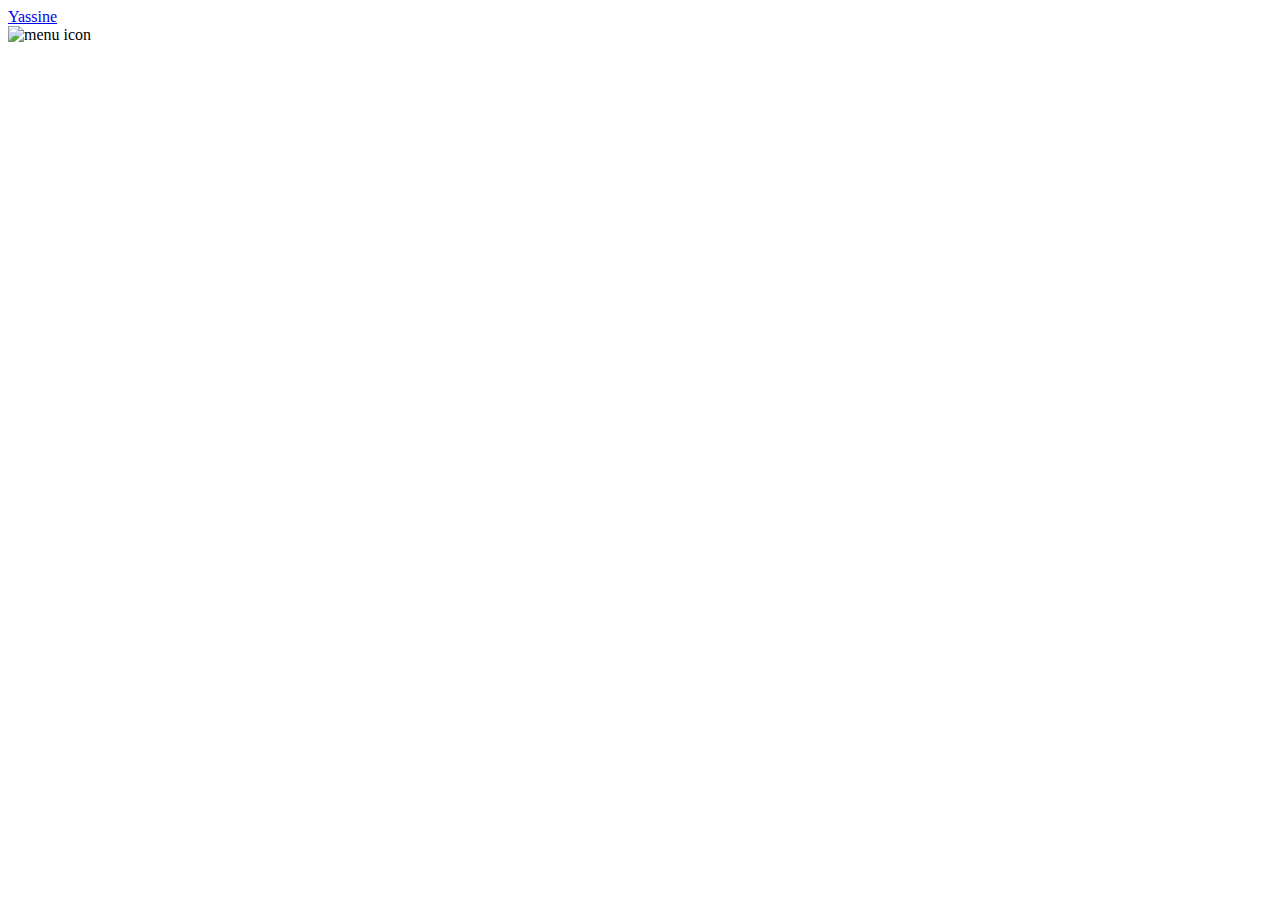
==== html/index.html @ 9225e1bb "add header" ====
<!DOCTYPE html>
<html lang="en">
<head>
    <meta charset="UTF-8">
    <meta http-equiv="X-UA-Compatible" content="IE=edge">
    <meta name="viewport" content="width=device-width, initial-scale=1.0">
    <link rel="preconnect" href="https://fonts.googleapis.com">
    <link rel="preconnect" href="https://fonts.gstatic.com" crossorigin>
    <link href="https://fonts.googleapis.com/css2?family=Inter&display=swap" rel="stylesheet">
    <link rel="stylesheet" href="/css/style.css">
    <title>Welcome to my Portfolio</title>
</head>
<body>
  <header class="header">
    <div class="logo-container">
      <a class="text-logo" href="#">Yassine</a>
    </div>
    <nav class="nav-menu">
      <img src="/images/Union.png" alt="menu icon">
    </nav>
  </header>
</body>
</html>
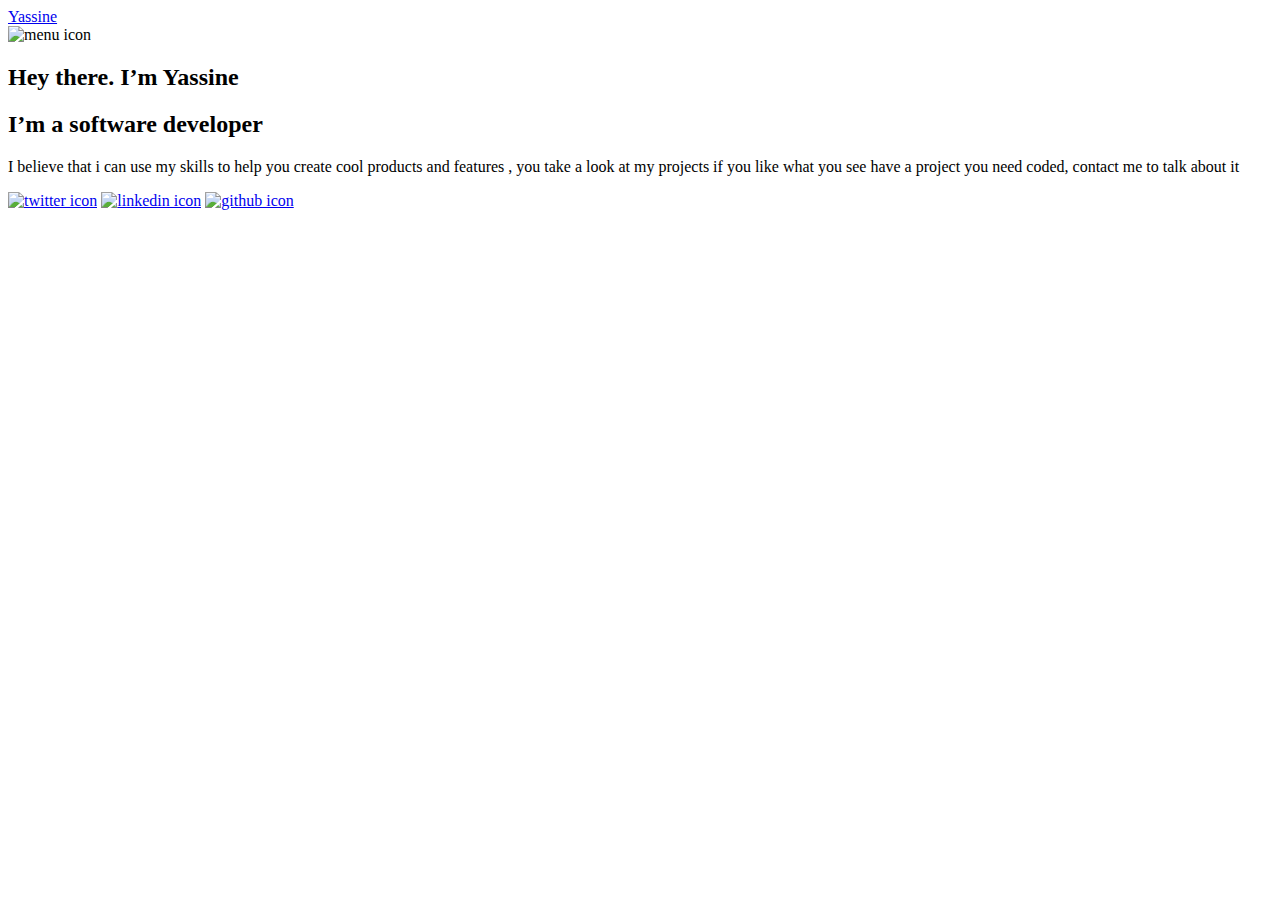
==== commit 37c3bda3: "Merge branch 'mobile-version-main-page' of github.com:youmari/portofolio into mobile-version-main-pa" ====
--- a/html/index.html
+++ b/html/index.html
@@ -19,5 +19,25 @@
       <img src="/images/Union.png" alt="menu icon">
     </nav>
   </header>
+  <main class="headline">
+      <div class="titel-container">
+        <h2 class="main-titel">Hey there. I’m Yassine </h2>
+        <h2 class="secondary-titel">
+          I’m a software developer
+        </h2>
+      </div>
+      <div class="des-text-container">
+      <p class="description-text">
+         I believe that i can use my skills to help you create cool products and features , you take a look at my projects if you like what you see
+         have a project you need coded,
+         contact me to talk about it
+      </p>
+      </div>
+      <div class="social-media-icons">
+        <a href="https://www.twitter.com/yf_omari" class="twitter-link"><img src="/images/twitter.svg" alt="twitter icon"></a>
+        <a href="https://www.linkedin.com/in/yassine-omari-945114190/" class="linkedin-link"><img src="/images/Linkedin-icon.svg" alt="linkedin icon"></a>
+        <a href="https://www.github.com/youmari" class="github-link"><img src="/images/github.svg" alt="github icon"></a>
+      </div>
+    </main>
 </body>
-</html>+</html>
